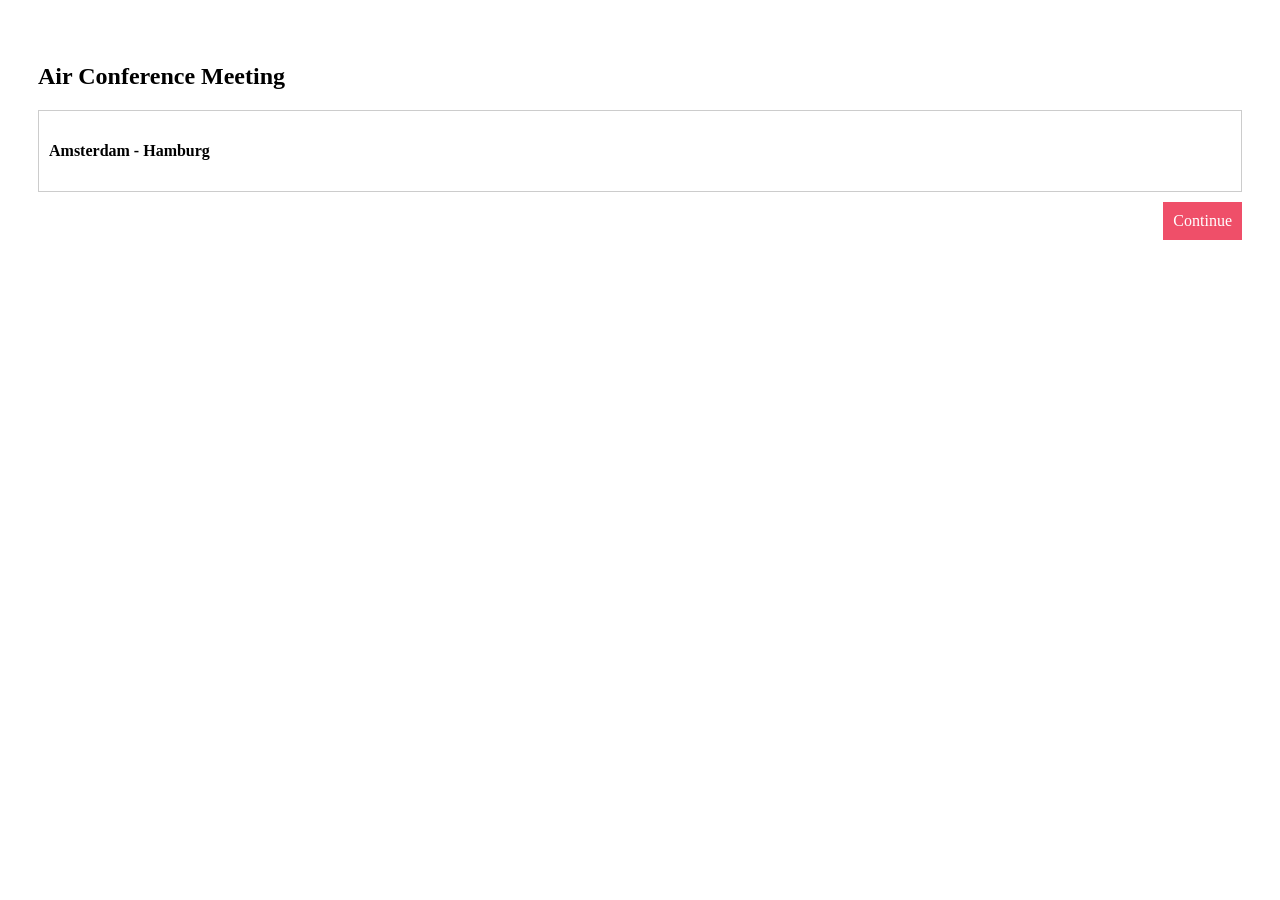
==== src/main/webapp/WEB-INF/jsp/index.html @ b0a572d5 "Initial commit with UI" ====
<!DOCTYPE html>
  <html>
    <head>
      <!--Import Google Icon Font-->
      <link href="http://fonts.googleapis.com/icon?family=Material+Icons" rel="stylesheet">
      <!--Import materialize.css-->
      <link type="text/css" rel="stylesheet" href="resources/css/materialize.min.css"  media="screen,projection"/>
	  <link type="text/css" rel="stylesheet" href="resources/css/animate.css"  media="screen,projection"/>
	  <link type="text/css" rel="stylesheet" href="resources/css/index.css"  media="screen,projection"/>
	 
      <!--Let browser know website is optimized for mobile-->
      <meta name="viewport" content="width=device-width, initial-scale=1.0"/>
	    <!-- cordova script (this will be a 404 during development) -->
    <script src="cordova.js"></script>

    </head>

    <body>
      <!--Import jQuery before materialize.js-->
      <script type="text/javascript" src="https://code.jquery.com/jquery-2.1.1.min.js"></script>
	  <script src="resources/js/kendo.all.min.js"></script>
      <script type="text/javascript" src="resources/js/materialize.min.js"></script>
	  <div id="sp-screen" class="sp-screen animated bounce">
	  <img src="resources/img/minion.png" width="60px"/><span>TCS Minions</span>
	  <div>Experience the Travel Booking</div>
	  </div>
	  
	  <div class="sp-refresh"></div>
	  
	 <script type="text/javascript" src="cordova.js"></script>
        <script type="text/javascript" src="resources/js/index.js"></script>
        <script type="text/javascript">
            app.initialize();
        </script>
			<script>
	$(document).ready(function() {
	
  setTimeout(function() {
    	window.location.href = "index2.html";
}, 1000); 
	$('#example').show();
$('.sp-refresh').click(function() {
    location.reload();
});

});
	</script>
    </body>
	
	
  </html>
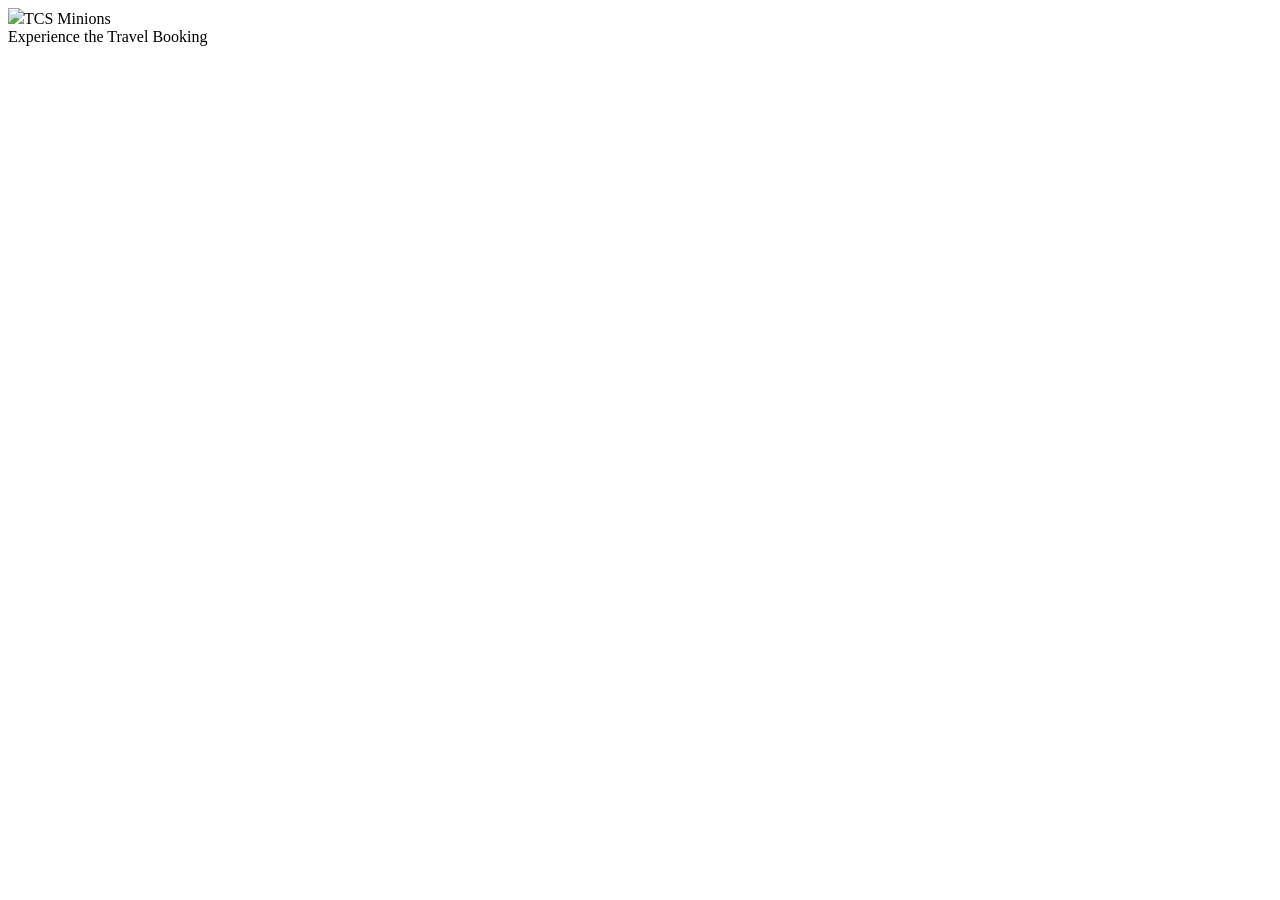
==== commit fd57f994: "jQuery Url Changes" ====
--- a/src/main/webapp/WEB-INF/jsp/index.html
+++ b/src/main/webapp/WEB-INF/jsp/index.html
@@ -17,7 +17,7 @@
 
     <body>
       <!--Import jQuery before materialize.js-->
-      <script type="text/javascript" src="https://code.jquery.com/jquery-2.1.1.min.js"></script>
+      <script type="text/javascript" src="resources/js/jquery-2.1.1.min.js"></script>
 	  <script src="resources/js/kendo.all.min.js"></script>
       <script type="text/javascript" src="resources/js/materialize.min.js"></script>
 	  <div id="sp-screen" class="sp-screen animated bounce">
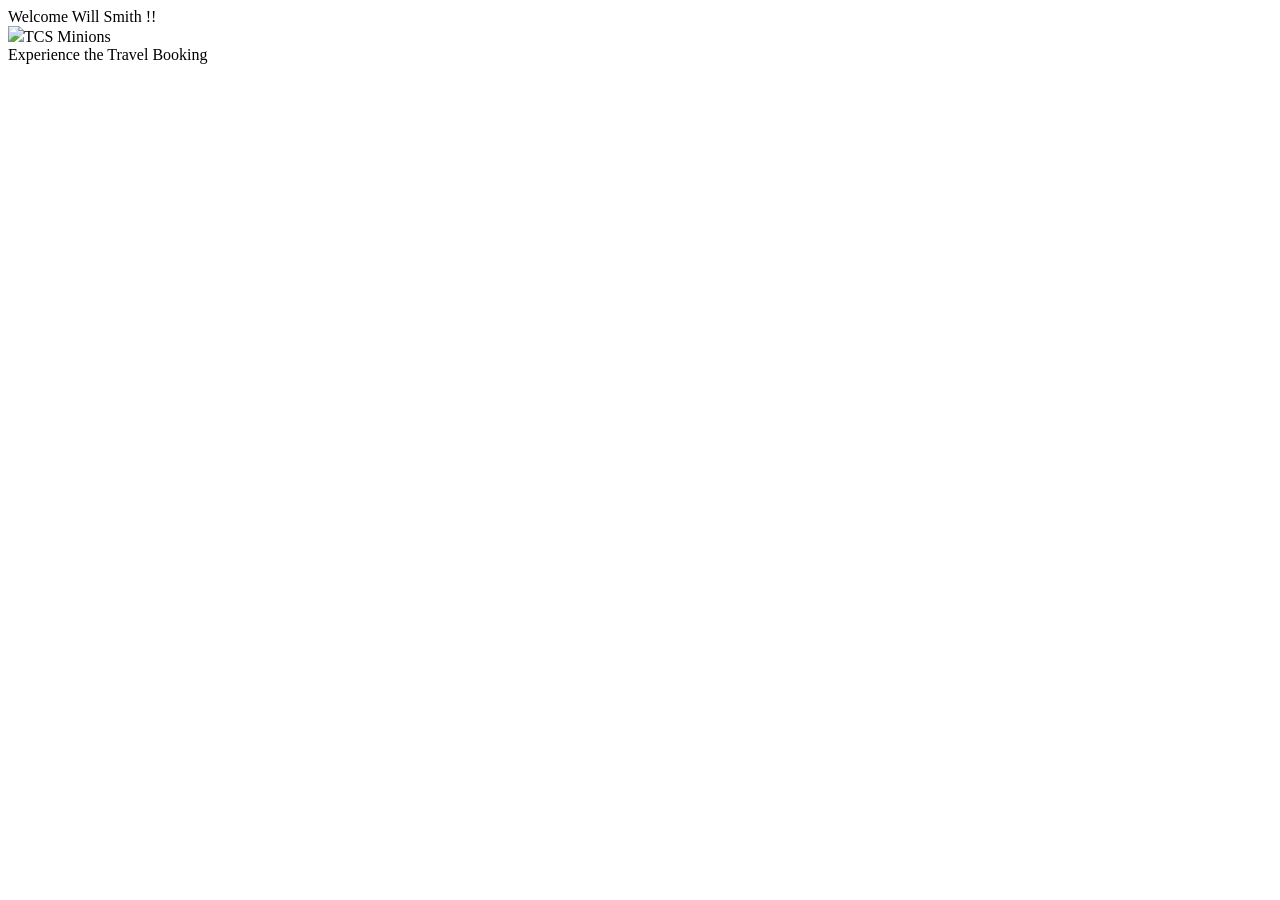
==== commit 50c28640: "integrated calendar FE" ====
--- a/src/main/webapp/WEB-INF/jsp/index.html
+++ b/src/main/webapp/WEB-INF/jsp/index.html
@@ -20,6 +20,11 @@
       <script type="text/javascript" src="resources/js/jquery-2.1.1.min.js"></script>
 	  <script src="resources/js/kendo.all.min.js"></script>
       <script type="text/javascript" src="resources/js/materialize.min.js"></script>
+      
+      <div class="welcome-text animated bounce">
+		<span> Welcome Will Smith !! </span>
+	  </div>
+	  
 	  <div id="sp-screen" class="sp-screen animated bounce">
 	  <img src="resources/img/minion.png" width="60px"/><span>TCS Minions</span>
 	  <div>Experience the Travel Booking</div>
